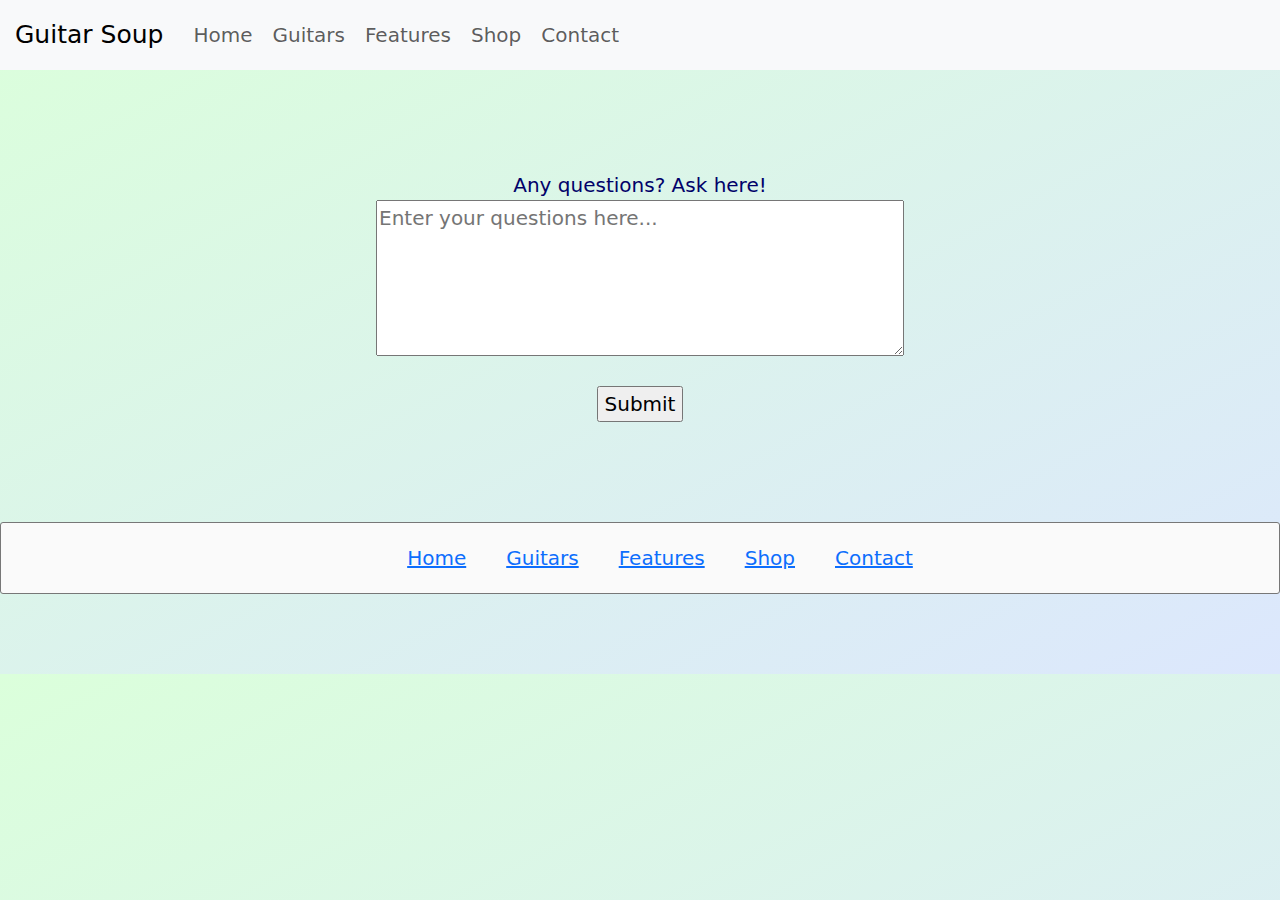
==== contact.html @ cc0f0940 "added form to contact page" ====
<!DOCTYPE html>
<html lang="en">
<head>
    <meta charset="UTF-8">
    <meta name="viewport" content="width=device-width, initial-scale=1.0">
    <title>Contact - Guitar Soup</title>
    <link href="https://cdn.jsdelivr.net/npm/bootstrap@5.3.3/dist/css/bootstrap.min.css" 
          rel="stylesheet" 
          integrity="sha384-QWTKZyjpPEjISv5WaRU9OFeRpok6YctnYmDr5pNlyT2bRjXh0JMhjY6hW+ALEwIH" 
          crossorigin="anonymous">
    <link rel="stylesheet" href="./style.css">
</head>
<body>
    <header>
        <nav class="navbar navbar-expand-sm bg-body-tertiary">
            <div class="container-fluid">
              <a class="navbar-brand" href="#">Guitar Soup</a>
              <button class="navbar-toggler" type="button" data-bs-toggle="collapse" data-bs-target="#headerMenu" aria-controls="headerMenu" aria-expanded="false" aria-label="Toggle navigation">
                <span class="navbar-toggler-icon"></span>
              </button>
              <div class="collapse navbar-collapse" id="headerMenu">
                <ul class="navbar-nav">
                  <li class="nav-item">
                    <a class="nav-link" href="./index.html">Home</a>
                  </li>
                  <li class="nav-item">
                    <a class="nav-link" href="./guitars.html">Guitars</a>
                  </li>
                  <li class="nav-item">
                    <a class="nav-link" href="#">Features</a>
                  </li>
                  <li class="nav-item">
                    <a class="nav-link" href="#">Shop</a>
                  </li>
                  <li class="nav-item">
                    <a class="nav-link" href="#">Contact</a>
                  </li>
                </ul>
              </div>
            </div>
          </nav>
    </header>
    <main>
        <form action="example.html" method="POST">

          <section class="form-format">
            <label for="questions">Any questions? Ask here!</label>
            <textarea id="questions" name="questions" rows="5" cols="50" placeholder="Enter your questions here..."></textarea>
            <br style="margin: 10px">
            <input type="submit" value="Submit">
          </section>
        </form>



     

    </main>
    <footer>
        <nav>
            <ul class="footer-link-list" style="
            border: 1px solid #777;
            border-radius: 3px;
            color: black;
            justify-content: center;">
                <li class="m-3"><a href="./index.html">Home</a></li>
                <li class="m-3"><a href="./guitars.html">Guitars</a></li>
                <li class="m-3"><a href="#">Features</a></li>
                <li class="m-3"><a href="#">Shop</a></li>
                <li class="m-3"><a href=".">Contact</a></li>
            </ul>
        </nav>
    </footer>
    <script src="https://cdn.jsdelivr.net/npm/bootstrap@5.3.3/dist/js/bootstrap.bundle.min.js" 
            integrity="sha384-YvpcrYf0tY3lHB60NNkmXc5s9fDVZLESaAA55NDzOxhy9GkcIdslK1eN7N6jIeHz" 
            crossorigin="anonymous">
        </script>
</body>
</html>
---- style.css ----
/* Basic styles */
html {
    font-size: 20px;
}

body {
    color: rgb(1, 1, 105);
    background-color: rgb(210, 255, 212);
    background-image: linear-gradient(to bottom right, rgb(219, 255, 219), rgb(220, 231, 253));
    min-width: 400px;
}

/* Carousel section */



/* Guitar models section */

.guitar-models-container-index {
    display:flex;
    justify-content: center;
    flex-wrap: wrap;
    
}

.guitar-model {
    margin: 1rem 2rem;
}

.guitar-model-img {
    border-radius: 25px;
    margin: 0.5rem;
}
.guitar-model-img:hover {
    transform: scale(1.05);
    transition-duration: .2s;
}

.buy-container {
    margin: 2rem 1rem;
    display: flex;
    justify-content: space-evenly;
    align-items: baseline;
    width: 200px;
}

/* Guitar Page section */

.guitar-grid-container {
    display:grid;
    grid-template-columns: auto auto;
    justify-content:left;
}

.guitar-grid-image {
    margin: 2rem;
    background-image: linear-gradient(rgb(255, 255, 255), (#ffffff));
}

.guitar-text {
    margin: 5rem;
    display: flex;
    justify-content: center;
    align-items:center;
    max-width: 1000px;
    border: 2px solid lightgrey;
    padding: 2rem;
}

/* Contact page section */

.form-format {
    display: flex;
    align-items: center;
    justify-content: center;
    flex-direction: column;
    margin: 5rem;
}

/* Tagline section */

.tagline-container {
    text-align: center;
    margin: 6rem auto;
}

/* Features section */

.features-container {
    display: flex;
    flex-wrap: wrap;
    justify-content: center;

}
.feature-box {
    border: 2px solid black;
    padding: 2rem;
    margin: 2rem;
    width: calc(90% - 10rem);
    text-align: center;
    box-sizing: content-box;
    min-width: 200px;
    border-radius: 35px;
}
.feature-box:hover {
    background-color: lightgrey;
}
.feature-image {
    width: 80%;
    max-width: 200px;
}



@media screen and (min-width:768px) {
    .feature-box {
        width: calc(50% - 10rem);
    }
}

/* Call-to-action banner */

.call-to-action-container {
    height: 600px;
    display: flex;
    flex-direction: column;
    align-items: center;
    justify-content: center;

}

/* Footer */

.footer-link-list {
    list-style: none;
    display: flex;
    justify-content: center;
    margin: 4rem auto;
    background-color: #fafafa;

}
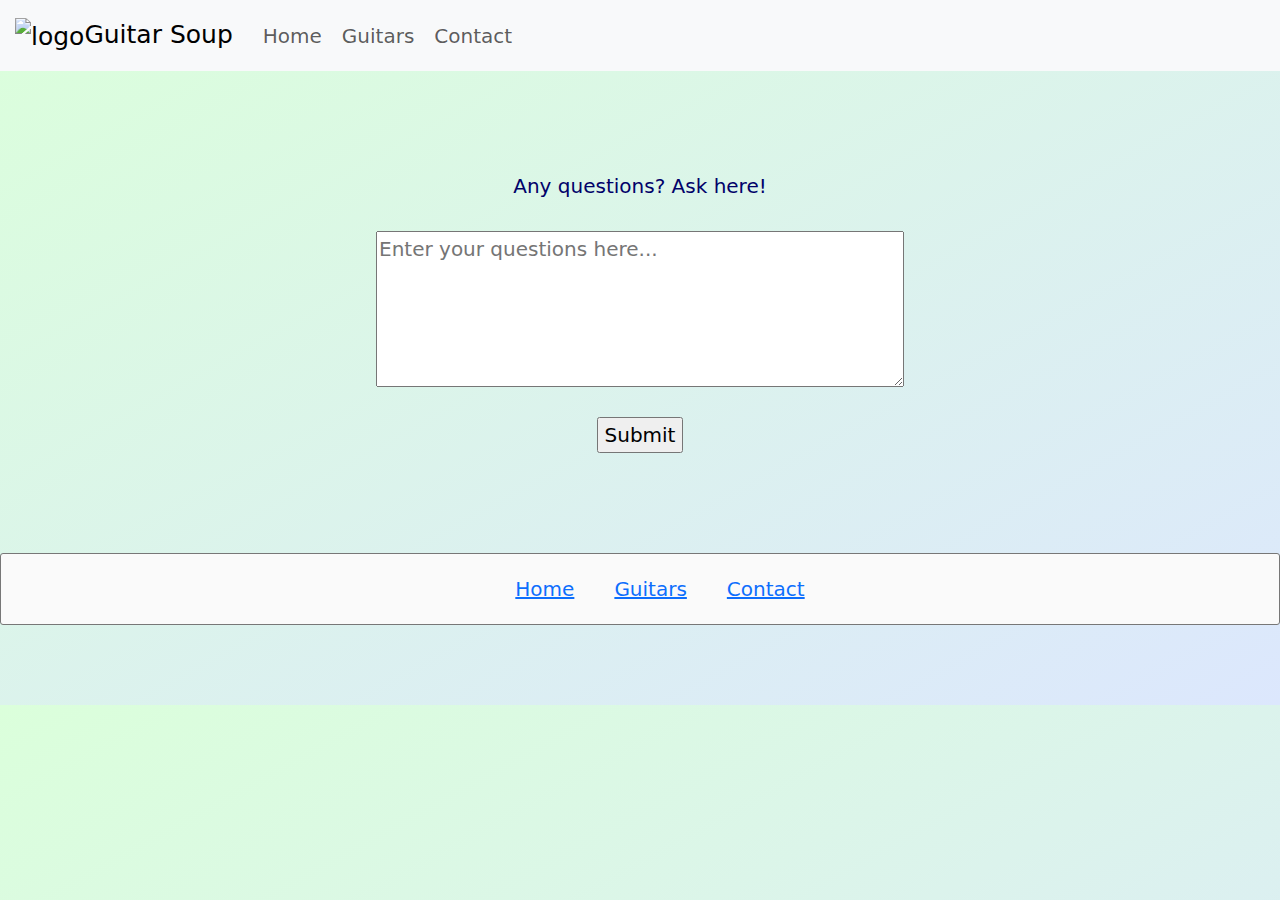
==== commit 7ac75dd5: "added favicons, to-do markdown, small adjustment to button spacing, changed wording on Features text" ====
--- a/contact.html
+++ b/contact.html
@@ -4,17 +4,18 @@
     <meta charset="UTF-8">
     <meta name="viewport" content="width=device-width, initial-scale=1.0">
     <title>Contact - Guitar Soup</title>
+    <link rel="icon" href="./images/logo-favicon.png" type="image/x-icon">
     <link href="https://cdn.jsdelivr.net/npm/bootstrap@5.3.3/dist/css/bootstrap.min.css" 
           rel="stylesheet" 
           integrity="sha384-QWTKZyjpPEjISv5WaRU9OFeRpok6YctnYmDr5pNlyT2bRjXh0JMhjY6hW+ALEwIH" 
           crossorigin="anonymous">
-    <link rel="stylesheet" href="./style.css">
+    <link rel="stylesheet" href="./styles/style.css">
 </head>
 <body>
     <header>
         <nav class="navbar navbar-expand-sm bg-body-tertiary">
             <div class="container-fluid">
-              <a class="navbar-brand" href="#">Guitar Soup</a>
+              <a class="navbar-brand" href="#"><img class="logo" src="./images/logo.png" alt="logo">Guitar Soup</a>
               <button class="navbar-toggler" type="button" data-bs-toggle="collapse" data-bs-target="#headerMenu" aria-controls="headerMenu" aria-expanded="false" aria-label="Toggle navigation">
                 <span class="navbar-toggler-icon"></span>
               </button>
@@ -27,12 +28,6 @@
                     <a class="nav-link" href="./guitars.html">Guitars</a>
                   </li>
                   <li class="nav-item">
-                    <a class="nav-link" href="#">Features</a>
-                  </li>
-                  <li class="nav-item">
-                    <a class="nav-link" href="#">Shop</a>
-                  </li>
-                  <li class="nav-item">
                     <a class="nav-link" href="#">Contact</a>
                   </li>
                 </ul>
@@ -41,18 +36,16 @@
           </nav>
     </header>
     <main>
+      
         <form action="example.html" method="POST">
-
           <section class="form-format">
             <label for="questions">Any questions? Ask here!</label>
+            <br style="margin: 5px">
             <textarea id="questions" name="questions" rows="5" cols="50" placeholder="Enter your questions here..."></textarea>
             <br style="margin: 10px">
             <input type="submit" value="Submit">
           </section>
         </form>
-
-
-
      
 
     </main>
@@ -65,8 +58,6 @@
             justify-content: center;">
                 <li class="m-3"><a href="./index.html">Home</a></li>
                 <li class="m-3"><a href="./guitars.html">Guitars</a></li>
-                <li class="m-3"><a href="#">Features</a></li>
-                <li class="m-3"><a href="#">Shop</a></li>
                 <li class="m-3"><a href=".">Contact</a></li>
             </ul>
         </nav>
--- a/styles/style.css
+++ b/styles/style.css
@@ -0,0 +1,143 @@
+/* Basic styles */
+html {
+    font-size: 20px;
+}
+
+body {
+    color: rgb(1, 1, 105);
+    background-color: rgb(210, 255, 212);
+    background-image: linear-gradient(to bottom right, rgb(219, 255, 219), rgb(220, 231, 253));
+    min-width: 400px;
+}
+
+/* Carousel section */
+
+.logo {
+    max-height: 2.5rem;
+}
+
+/* Guitar models section */
+
+.guitar-models-container-index {
+    display:flex;
+    justify-content: center;
+    flex-wrap: wrap;
+    
+}
+
+.guitar-model {
+    margin: 1rem 2rem;
+}
+
+.guitar-model-img {
+    border-radius: 25px;
+    margin: 0.5rem;
+}
+.guitar-model-img:hover {
+    transform: scale(1.05);
+    transition-duration: .2s;
+}
+
+.buy-container {
+    margin: 2rem 1rem;
+    display: flex;
+    justify-content: space-evenly;
+    align-items: baseline;
+    width: 250px;
+}
+
+/* Guitar Page section */
+
+.guitar-grid-container {
+    display:grid;
+    grid-template-columns: auto auto;
+    justify-content:left;
+}
+
+.guitar-grid-image {
+    margin: 2rem;
+    background-image: linear-gradient(rgb(255, 255, 255), (#ffffff));
+}
+
+.guitar-text {
+    margin: 5rem;
+    display: flex;
+    justify-content: center;
+    align-items:center;
+    max-width: 1000px;
+    border: 2px solid lightgrey;
+    padding: 2rem;
+}
+
+/* Contact page section */
+
+.form-format {
+    display: flex;
+    align-items: center;
+    justify-content: center;
+    flex-direction: column;
+    margin: 5rem;
+}
+
+/* Tagline section */
+
+.tagline-container {
+    text-align: center;
+    margin: 6rem auto;
+}
+
+/* Features section */
+
+.features-container {
+    display: flex;
+    flex-wrap: wrap;
+    justify-content: center;
+
+}
+.feature-box {
+    border: 2px solid black;
+    padding: 2rem;
+    margin: 2rem;
+    width: calc(90% - 10rem);
+    text-align: center;
+    box-sizing: content-box;
+    min-width: 200px;
+    border-radius: 35px;
+}
+.feature-box:hover {
+    background-color: lightgrey;
+}
+.feature-image {
+    width: 80%;
+    max-width: 200px;
+}
+
+
+
+@media screen and (min-width:768px) {
+    .feature-box {
+        width: calc(50% - 10rem);
+    }
+}
+
+/* Call-to-action banner */
+
+.call-to-action-container {
+    height: 600px;
+    display: flex;
+    flex-direction: column;
+    align-items: center;
+    justify-content: center;
+
+}
+
+/* Footer */
+
+.footer-link-list {
+    list-style: none;
+    display: flex;
+    justify-content: center;
+    margin: 4rem auto;
+    background-color: #fafafa;
+
+}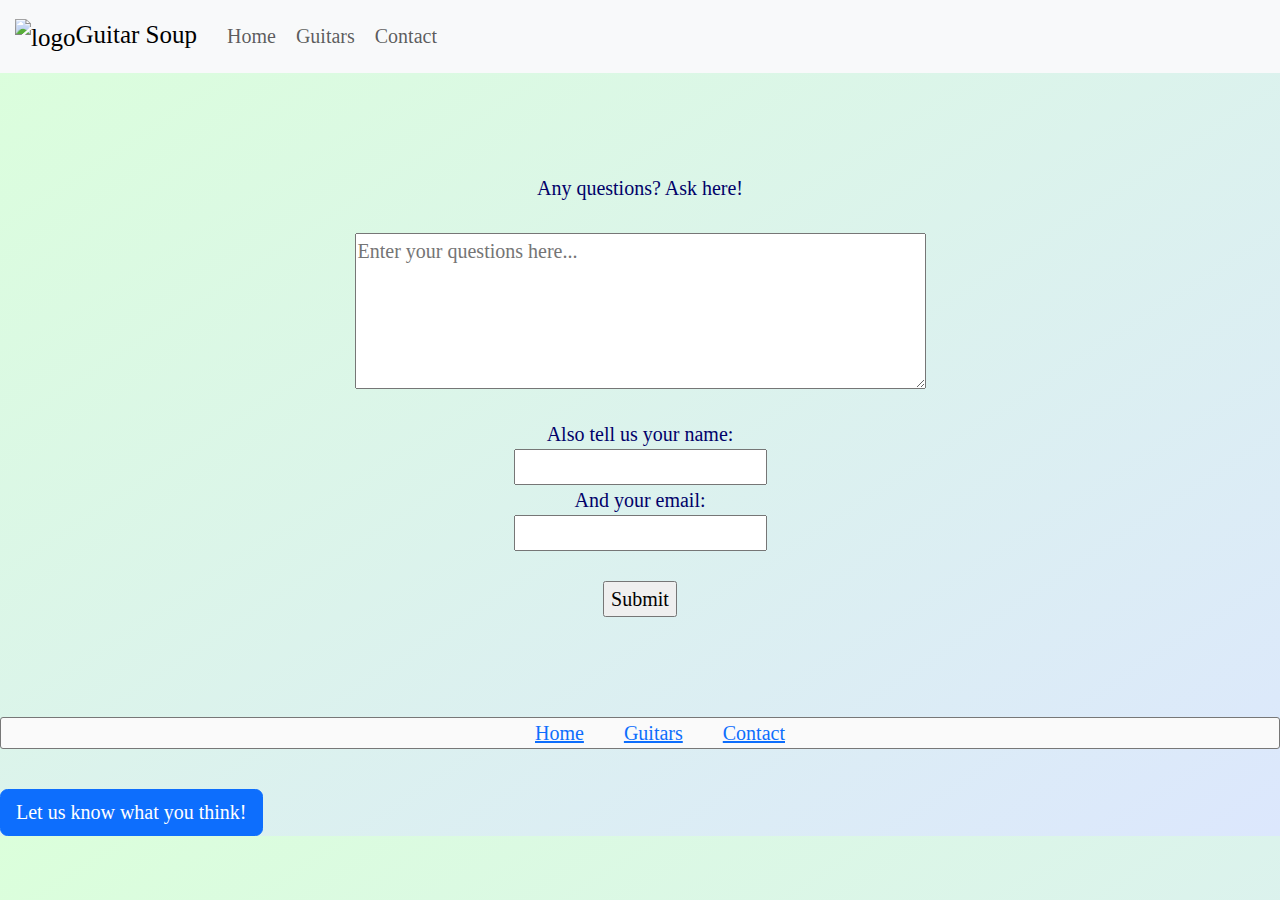
==== commit 8cd80315: "scaled down carousel images, added caption background for visibility, switched safety feature image," ====
--- a/contact.html
+++ b/contact.html
@@ -4,7 +4,8 @@
     <meta charset="UTF-8">
     <meta name="viewport" content="width=device-width, initial-scale=1.0">
     <title>Contact - Guitar Soup</title>
-    <link rel="icon" href="./images/logo-favicon.png" type="image/x-icon">
+    <!-- Tab favicon-->
+    <link rel="icon" href="./images/features/logo-favicon.png" type="image/x-icon">
     <link href="https://cdn.jsdelivr.net/npm/bootstrap@5.3.3/dist/css/bootstrap.min.css" 
           rel="stylesheet" 
           integrity="sha384-QWTKZyjpPEjISv5WaRU9OFeRpok6YctnYmDr5pNlyT2bRjXh0JMhjY6hW+ALEwIH" 
@@ -12,10 +13,11 @@
     <link rel="stylesheet" href="./styles/style.css">
 </head>
 <body>
+  <!-- Navbar in header-->
     <header>
         <nav class="navbar navbar-expand-sm bg-body-tertiary">
             <div class="container-fluid">
-              <a class="navbar-brand" href="#"><img class="logo" src="./images/logo.png" alt="logo">Guitar Soup</a>
+              <a class="navbar-brand" href="#"><img class="logo" src="./images/features/logo.png" alt="logo">Guitar Soup</a>
               <button class="navbar-toggler" type="button" data-bs-toggle="collapse" data-bs-target="#headerMenu" aria-controls="headerMenu" aria-expanded="false" aria-label="Toggle navigation">
                 <span class="navbar-toggler-icon"></span>
               </button>
@@ -28,7 +30,7 @@
                     <a class="nav-link" href="./guitars.html">Guitars</a>
                   </li>
                   <li class="nav-item">
-                    <a class="nav-link" href="#">Contact</a>
+                    <a class="nav-link" data-bs-toggle="modal" data-bs-target="#staticBackdrop" href="#">Contact</a>
                   </li>
                 </ul>
               </div>
@@ -36,12 +38,19 @@
           </nav>
     </header>
     <main>
-      
+
+        
+        <!-- Form with three input areas for questions, name and email, with submit button & paired labels-->
         <form action="example.html" method="POST">
           <section class="form-format">
             <label for="questions">Any questions? Ask here!</label>
             <br style="margin: 5px">
-            <textarea id="questions" name="questions" rows="5" cols="50" placeholder="Enter your questions here..."></textarea>
+            <textarea id="questions" name="questions" rows="5" cols="50" placeholder="Enter your questions here..." required></textarea>
+            <br style="margin: 5px">
+            <label for="name">Also tell us your name:</label>
+            <input type="text" id="name" name="name" required>
+            <label for="email">And your email:</label>
+            <input type="email" id="email" name="email" required>
             <br style="margin: 10px">
             <input type="submit" value="Submit">
           </section>
@@ -49,19 +58,55 @@
      
 
     </main>
+    <!-- Footer with navlinks-->
     <footer>
         <nav>
-            <ul class="footer-link-list" style="
-            border: 1px solid #777;
-            border-radius: 3px;
-            color: black;
-            justify-content: center;">
-                <li class="m-3"><a href="./index.html">Home</a></li>
-                <li class="m-3"><a href="./guitars.html">Guitars</a></li>
-                <li class="m-3"><a href=".">Contact</a></li>
+            <ul class="footer-link-list">
+                <li class="mx-3"><a href="./index.html">Home</a></li>
+                <li class="mx-3"><a href="./guitars.html">Guitars</a></li>
+                <li class="mx-3"><a data-bs-toggle="modal" data-bs-target="#staticBackdrop" href=".">Contact</a></li>
             </ul>
         </nav>
     </footer>
+
+
+    <!-- Button trigger modal -->
+<button type="button" class="btn btn-primary" data-bs-toggle="modal" data-bs-target="#staticBackdrop">
+  Let us know what you think!
+</button>
+
+<!-- Modal -->
+<div class="modal fade" id="staticBackdrop" data-bs-backdrop="static" data-bs-keyboard="false" tabindex="-1" aria-labelledby="staticBackdropLabel" aria-hidden="true">
+  <div class="modal-dialog">
+    <div class="modal-content">
+      <div class="modal-header">
+        <h1 class="modal-title fs-5" id="staticBackdropLabel">Modal window</h1>
+        <button type="button" class="btn-close" data-bs-dismiss="modal" aria-label="Close"></button>
+      </div>
+      <div class="modal-body">
+        <form action="." method="GET">
+          <div class="mb-3">
+            <label class="form-label" for="name-field">Name</label>
+            <input type="text" class="form-control" id="name-field" name="name" required>
+          </div>
+
+          <div class="mb-3">
+            <label for="exampleInputEmail1" class="form-label">Email address</label>
+            <input name="email" type="email" class="form-control" id="exampleInputEmail1" aria-describedby="emailHelp" required>
+          </div>
+
+          <div class="mb-3">
+            <label for="message-field" class="form-label">Message</label>
+            <textarea class="form-control" id="message-field" rows="3" name="message" required></textarea>
+          </div>
+          <button type="submit" class="btn btn-primary">Submit</button>
+        </form>
+      </div>
+    </div>
+  </div>
+</div>
+    
+
     <script src="https://cdn.jsdelivr.net/npm/bootstrap@5.3.3/dist/js/bootstrap.bundle.min.js" 
             integrity="sha384-YvpcrYf0tY3lHB60NNkmXc5s9fDVZLESaAA55NDzOxhy9GkcIdslK1eN7N6jIeHz" 
             crossorigin="anonymous">
--- a/styles/style.css
+++ b/styles/style.css
@@ -8,13 +8,23 @@
     background-color: rgb(210, 255, 212);
     background-image: linear-gradient(to bottom right, rgb(219, 255, 219), rgb(220, 231, 253));
     min-width: 400px;
+    font-family: Roboto;
+
+/* Favicon styles */
+    .logo {
+        max-height: 2.5rem;
+    }
 }
 
 /* Carousel section */
 
-.logo {
-    max-height: 2.5rem;
+.carousel-caption {
+    
+    background-color:rgba(0, 0, 0, 0.4);
+    font-size: 25px;
+
 }
+
 
 /* Guitar models section */
 
@@ -38,8 +48,9 @@
     transition-duration: .2s;
 }
 
+/* Buy container also on Guitars page */
 .buy-container {
-    margin: 2rem 1rem;
+    margin: 1rem 1.5rem;
     display: flex;
     justify-content: space-evenly;
     align-items: baseline;
@@ -49,9 +60,9 @@
 /* Guitar Page section */
 
 .guitar-grid-container {
-    display:grid;
+    display: grid;
     grid-template-columns: auto auto;
-    justify-content:left;
+    justify-content: left;
 }
 
 .guitar-grid-image {
@@ -63,7 +74,7 @@
     margin: 5rem;
     display: flex;
     justify-content: center;
-    align-items:center;
+    align-items: center;
     max-width: 1000px;
     border: 2px solid lightgrey;
     padding: 2rem;
@@ -84,6 +95,7 @@
 .tagline-container {
     text-align: center;
     margin: 6rem auto;
+    background: linear-gradient(to bottom right, rgba(231, 206, 255, 0.2), rgba(172, 172, 172, 0.2));
 }
 
 /* Features section */
@@ -113,8 +125,9 @@
 }
 
 
+/* Feature box width changes on larger screens */
 
-@media screen and (min-width:768px) {
+@media screen and (min-width: 768px) {
     .feature-box {
         width: calc(50% - 10rem);
     }
@@ -128,6 +141,12 @@
     flex-direction: column;
     align-items: center;
     justify-content: center;
+    background-image: linear-gradient(rgba(0, 0, 0, 0.2), rgba(0, 0, 0, 0.5)), url(../images/guitars/calltoaction.png);
+    background-repeat: no-repeat;
+    background-position: top center;
+    background-color: #3d3a3a;
+    background-size: cover;
+    color: lightgrey;
 
 }
 
@@ -136,8 +155,20 @@
 .footer-link-list {
     list-style: none;
     display: flex;
+    flex-direction: column;
     justify-content: center;
-    margin: 4rem auto;
+    align-items: center;
     background-color: #fafafa;
+    border: 1px solid #777;
+    border-radius: 3px;
+    color: black;
+    margin: 2rem auto;
 
+}
+
+/* Footer direction changes depending on screen width */
+@media screen and (min-width: 768px) {
+    .footer-link-list {
+        flex-direction: row;
+    }
 }